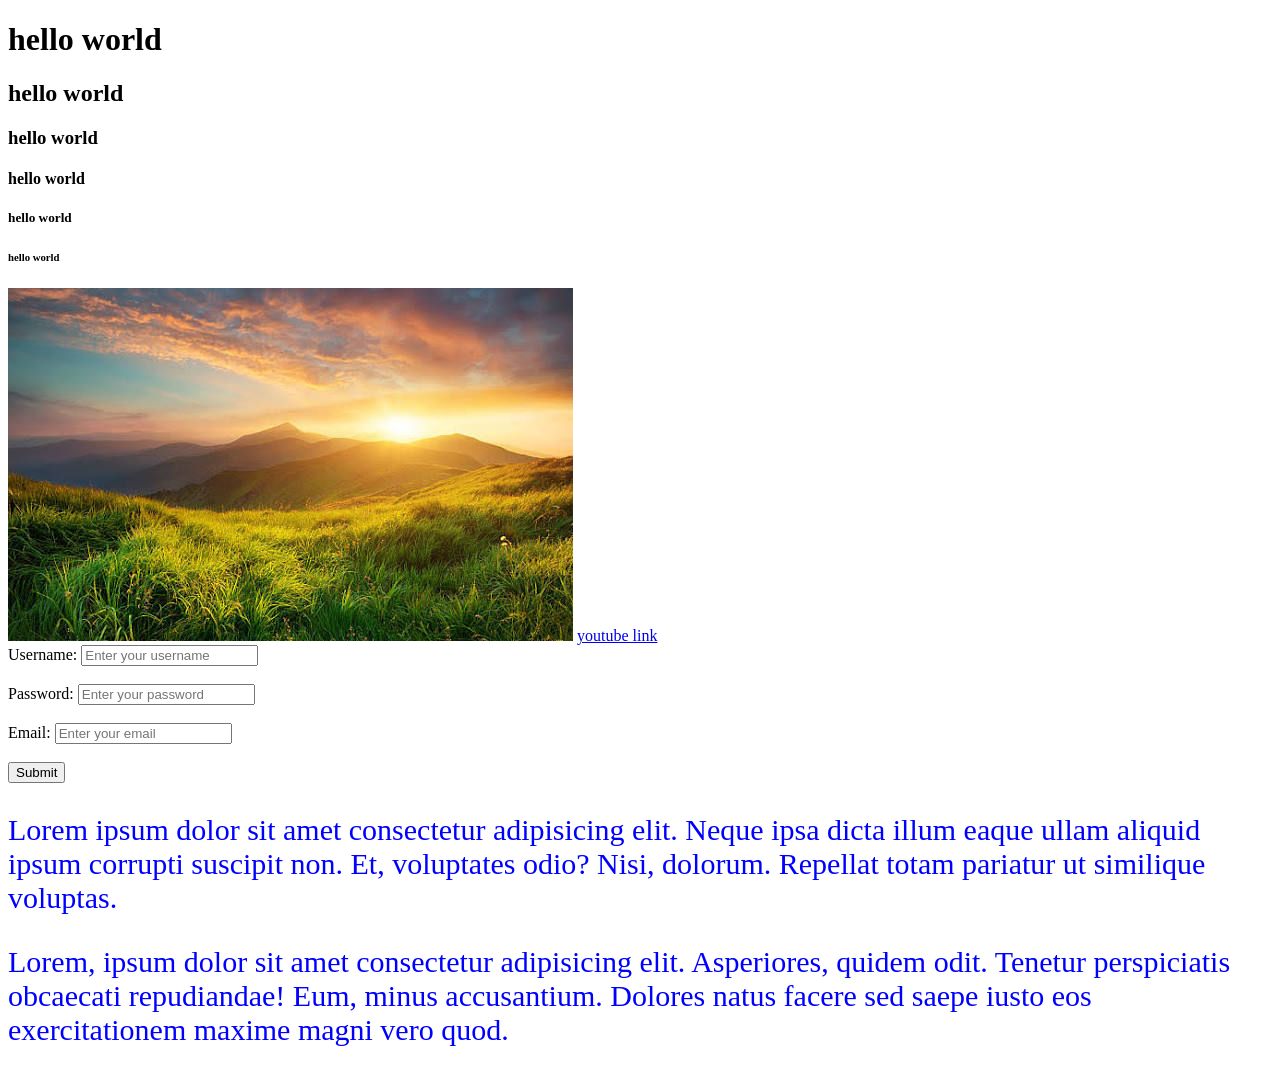
==== lesson29/index.html @ 9748cb4b "aded html and css" ====
<!DOCTYPE html>
<html lang="en">

<head>
  <meta charset="UTF-8">
  <meta name="viewport" content="width=device-width, initial-scale=1.0">
  <link rel="stylesheet" href="style.css">
  <title>Document</title>
</head>

<body>
  <h1>hello world</h1>
  <h2>hello world</h2>
  <h3>hello world</h3>
  <h4>hello world</h4>
  <h5>hello world</h5>
  <h6>hello world</h6>
  <!-- <img src="https://encrypted-tbn0.gstatic.com/images?q=tbn:ANd9GcQhNqeEjuDS4BmJ1XfDNHv1exUGaaMoHVFrnVtSqfpHCQ&s=10" alt=""> -->
  <!-- <button>my button</button> -->
  <img src="images (2).jpg" alt="">
  <a href="https://www.youtube.com/" target="_blank">youtube link</a>

  <div>
    <form method="post">
      <label for="username">Username:</label>
      <input type="text" name="username" placeholder="Enter your username"><br><br>
      <label for="password">Password:</label>
      <input type="password" name="password" placeholder="Enter your password"><br><br>
      <label for="email">Email:</label>
      <input type="email" name="email" placeholder="Enter your email"><br><br>
      <button type="submit">Submit</button>
      <div>
        <p>Lorem ipsum dolor sit amet consectetur adipisicing elit. Neque ipsa dicta illum eaque ullam aliquid ipsum
          corrupti suscipit non. Et, voluptates odio? Nisi, dolorum. Repellat totam pariatur ut similique voluptas.</p>
        <p>Lorem, ipsum dolor sit amet consectetur adipisicing elit. Asperiores, quidem odit. Tenetur perspiciatis
          obcaecati repudiandae! Eum, minus accusantium. Dolores natus facere sed saepe iusto eos exercitationem maxime
          magni vero quod.</p>
      </div>

    </form>
  </div>

</body>

</html>
---- lesson29/style.css ----
p {
  color: blue;
  font-size: 30px;
}
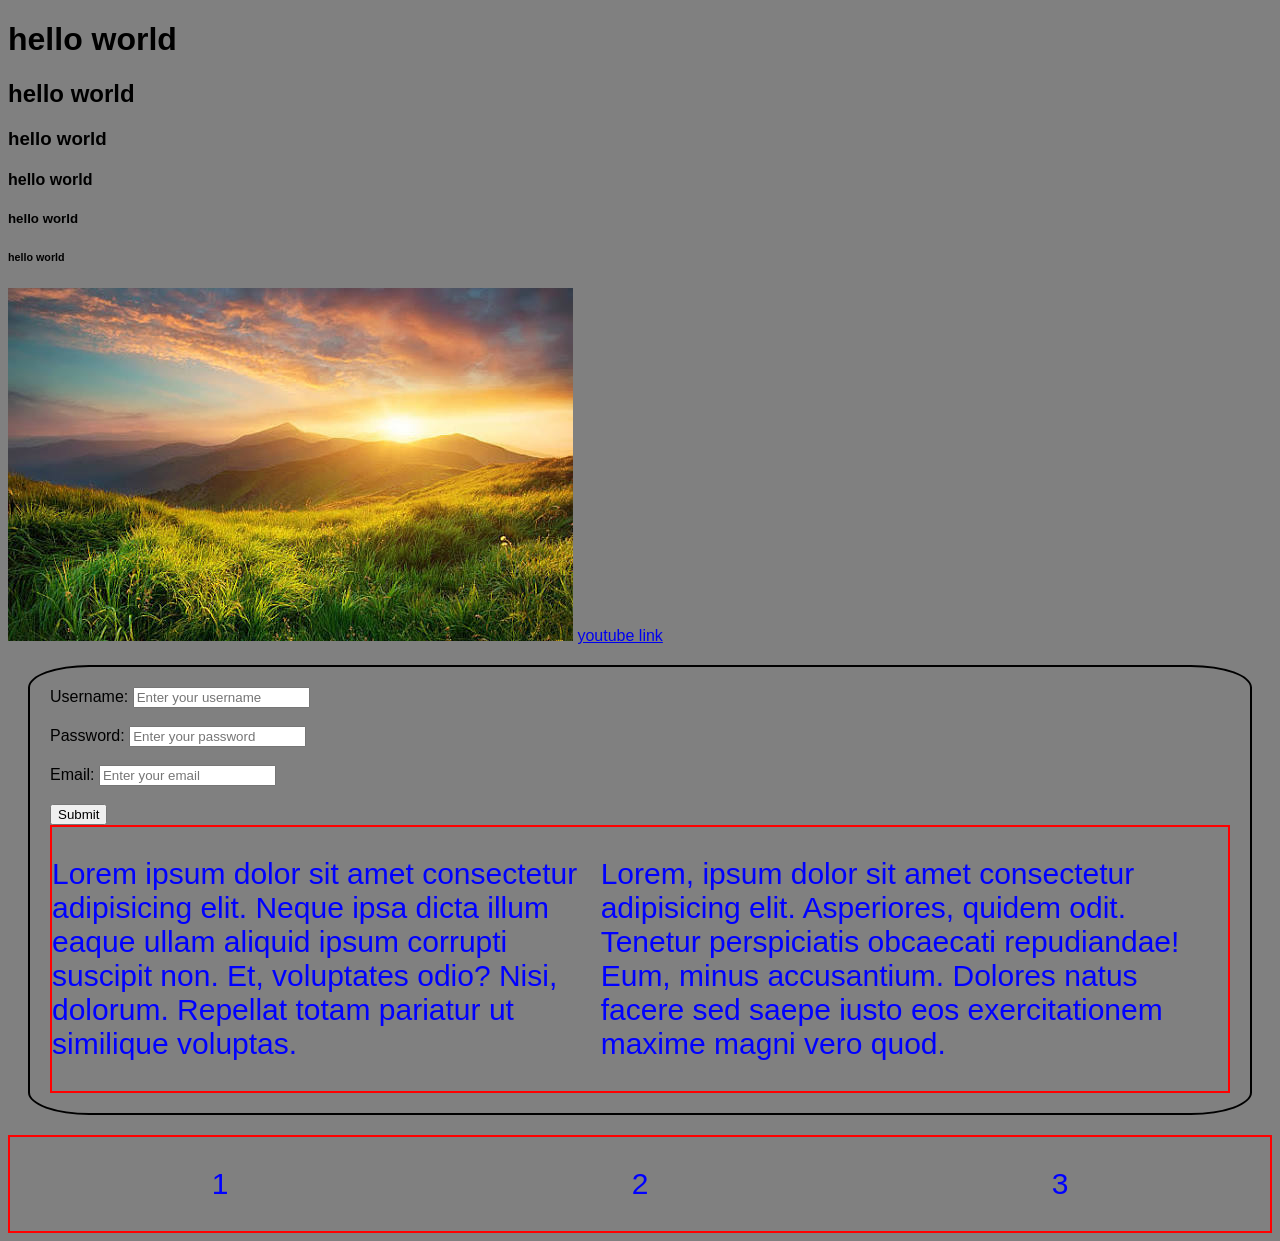
==== commit 2d942949: "aded something" ====
--- a/lesson29/index.html
+++ b/lesson29/index.html
@@ -20,7 +20,7 @@
   <img src="images (2).jpg" alt="">
   <a href="https://www.youtube.com/" target="_blank">youtube link</a>
 
-  <div>
+  <div id="form">
     <form method="post">
       <label for="username">Username:</label>
       <input type="text" name="username" placeholder="Enter your username"><br><br>
@@ -29,7 +29,7 @@
       <label for="email">Email:</label>
       <input type="email" name="email" placeholder="Enter your email"><br><br>
       <button type="submit">Submit</button>
-      <div>
+      <div class="text">
         <p>Lorem ipsum dolor sit amet consectetur adipisicing elit. Neque ipsa dicta illum eaque ullam aliquid ipsum
           corrupti suscipit non. Et, voluptates odio? Nisi, dolorum. Repellat totam pariatur ut similique voluptas.</p>
         <p>Lorem, ipsum dolor sit amet consectetur adipisicing elit. Asperiores, quidem odit. Tenetur perspiciatis
@@ -40,6 +40,12 @@
     </form>
   </div>
 
+  <div class="text">
+    <p>1</p>
+    <p>2</p>
+    <p>3</p>
+  </div>
+
 </body>
 
 </html>
--- a/lesson29/style.css
+++ b/lesson29/style.css
@@ -1,4 +1,23 @@
+body {
+  background-color: gray;
+  font-family: Arial;
+}
+
 p {
   color: blue;
   font-size: 30px;
+}
+
+#form {
+  border: 2px solid black;
+  padding: 20px;
+  margin: 20px;
+  border-radius: 5%;
+}
+
+.text {
+  border: 2px solid red;
+  display: flex;
+  justify-content: space-around;
+  align-items: center;
 }
